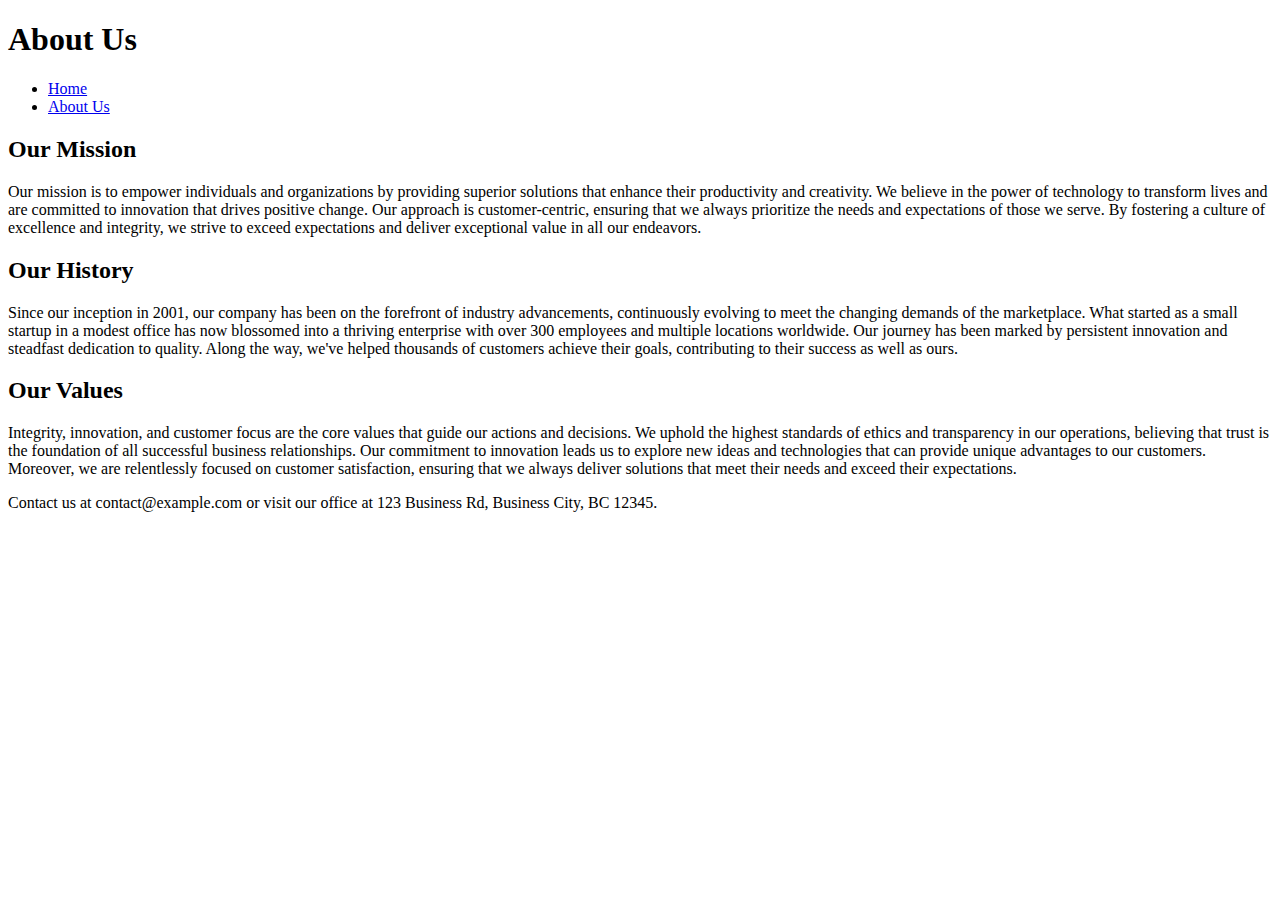
==== about.html @ c52159ae "Add files via upload" ====
<!DOCTYPE html>
<html lang="en">
<head>
    <meta charset="UTF-8">
    <meta name="viewport" content="width=device-width, initial-scale=1.0">
    <title>About Us</title>
</head>
<body>
    <header>
        <h1>About Us</h1>
        <nav>
            <ul>
                <li><a href="index.html">Home</a></li>
                <li><a href="about.html">About Us</a></li>
            </ul>
        </nav>
    </header>
    <main>
        <section>
            <h2>Our Mission</h2>
            <p>Our mission is to empower individuals and organizations by providing superior solutions that enhance their productivity and creativity. We believe in the power of technology to transform lives and are committed to innovation that drives positive change. Our approach is customer-centric, ensuring that we always prioritize the needs and expectations of those we serve. By fostering a culture of excellence and integrity, we strive to exceed expectations and deliver exceptional value in all our endeavors.</p>
        </section>
        <section>
            <h2>Our History</h2>
            <p>Since our inception in 2001, our company has been on the forefront of industry advancements, continuously evolving to meet the changing demands of the marketplace. What started as a small startup in a modest office has now blossomed into a thriving enterprise with over 300 employees and multiple locations worldwide. Our journey has been marked by persistent innovation and steadfast dedication to quality. Along the way, we've helped thousands of customers achieve their goals, contributing to their success as well as ours.</p>
        </section>
        <section>
            <h2>Our Values</h2>
            <p>Integrity, innovation, and customer focus are the core values that guide our actions and decisions. We uphold the highest standards of ethics and transparency in our operations, believing that trust is the foundation of all successful business relationships. Our commitment to innovation leads us to explore new ideas and technologies that can provide unique advantages to our customers. Moreover, we are relentlessly focused on customer satisfaction, ensuring that we always deliver solutions that meet their needs and exceed their expectations.</p>
        </section>
    </main>
    <footer>
        <p>Contact us at contact@example.com or visit our office at 123 Business Rd, Business City, BC 12345.</p>
    </footer>
</body>
</html>
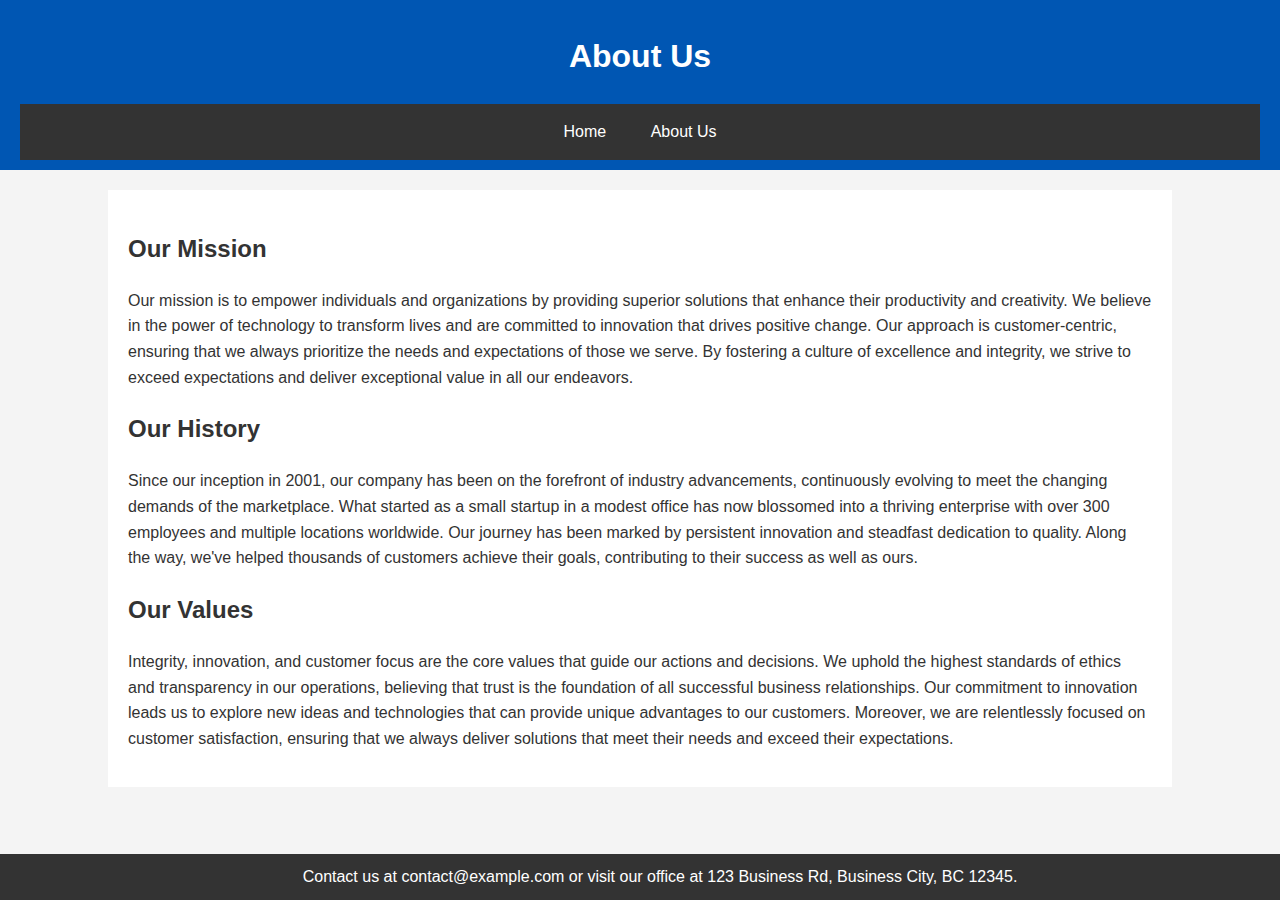
==== commit f13d32df: "Update about.html" ====
--- a/about.html
+++ b/about.html
@@ -3,6 +3,7 @@
 <head>
     <meta charset="UTF-8">
     <meta name="viewport" content="width=device-width, initial-scale=1.0">
+    <link rel="stylesheet" href="style.css">
     <title>About Us</title>
 </head>
 <body>
--- a/style.css
+++ b/style.css
@@ -0,0 +1,68 @@
+body {
+    font-family: Arial, sans-serif;
+    line-height: 1.6;
+    margin: 0;
+    padding: 0;
+    background-color: #f4f4f4;
+    color: #333;
+}
+
+
+header {
+    background: #0056b3;
+    color: #fff;
+    padding: 10px 20px;
+    text-align: center;
+}
+
+
+nav ul {
+    background-color: #333;
+    text-align: center;
+    padding: 0;
+    margin: 0;
+}
+
+nav ul li {
+    display: inline;
+}
+
+nav ul li a {
+    text-decoration: none;
+    color: white;
+    padding: 15px 20px;
+    display: inline-block;
+}
+
+nav ul li a:hover {
+    background-color: #555;
+}
+
+
+main {
+    padding: 20px;
+    background: #fff;
+    margin-top: 20px;
+    margin-left: auto;
+    margin-right: auto;
+    width: 80%;
+}
+
+main h2 {
+    color: #333;
+}
+
+
+footer {
+    text-align: center;
+    padding: 10px 20px;
+    background-color: #333;
+    color: white;
+    position: fixed;
+    bottom: 0;
+    width: 100%;
+}
+
+footer p {
+    margin: 0;
+}
